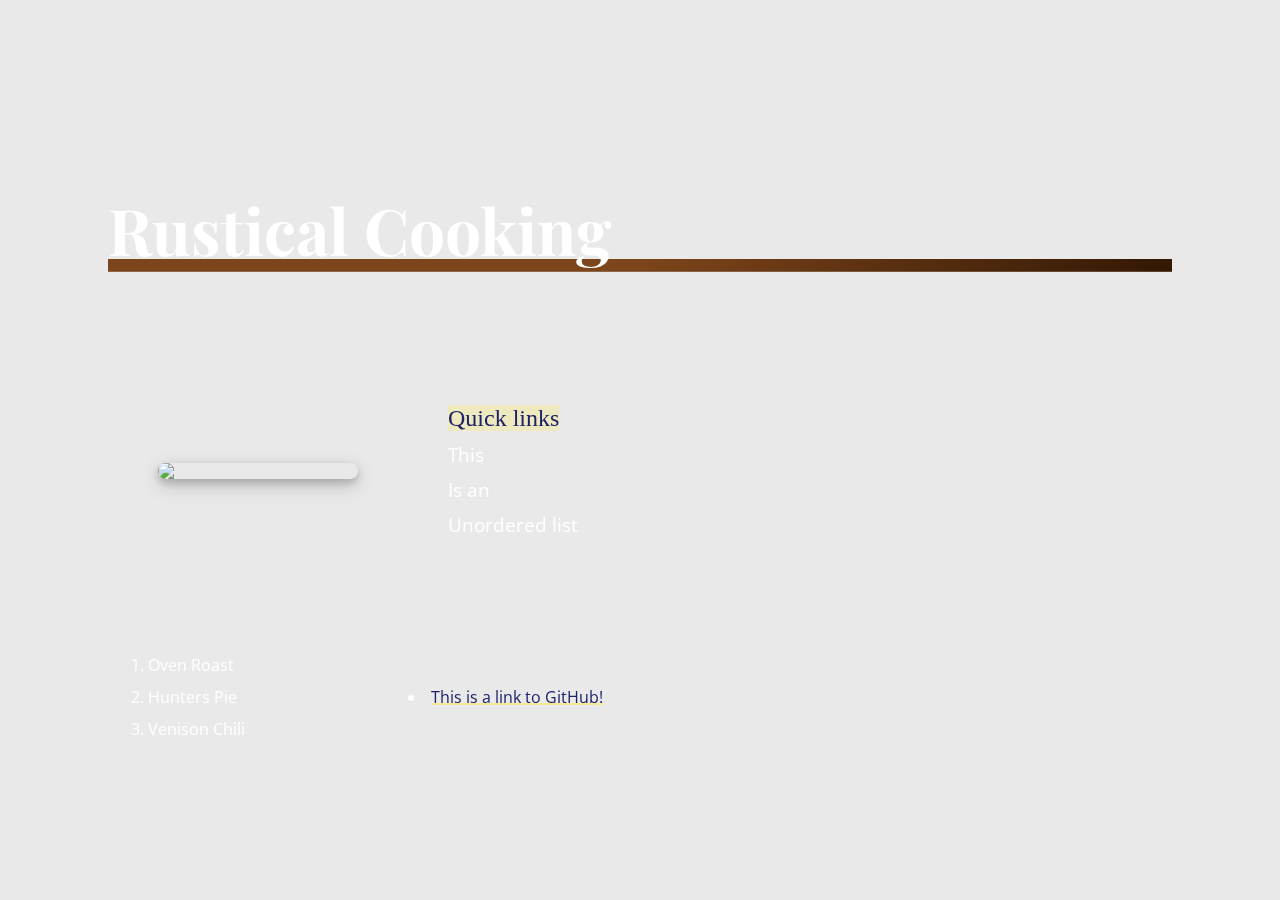
==== index.html @ 36d5867a "Added Picture of Venison Chili" ====
<html>
    <head>
        <title> My blog </title>
        <link rel="stylesheet" href="style.css">
    </head>
    <body>
       <h1> 
         Rustical Cooking 
       </h1>        
        <ol>
            <li>Oven Roast</li>
            <li>Hunters Pie</li>
            <li>Venison Chili</li>
        </ol>
        <ul>
            <li>This</li>
            <li>Is an</li>
            <li>Unordered list</li>
        </ul>   
        <img src=https://github.com/Aerineos/Site/blob/master/ca9976364c2708d579e9213fcdb4a7fb--venison-meals-cooking-venison.jpg>
        <li><a href="https://github.com">This is a link to GitHub!</a></li>
    </body>
</html>
---- style.css ----
@import url('https://fonts.googleapis.com/css?family=Permanent+Marker|Playfair+Display:900|Open+Sans');

body {
    background: #e9e9e9;
    background-image: url('https://raw.githubusercontent.com/Aerineos/Site/master/roast.jpg');
    background-size: cover;
    padding: 100px;
    font-family: 'Open Sans', sans-serif;
    color: #ffffff;
    display: grid;
    align-items: center;
    grid-template-columns: 300px auto;
    background-repeat: no-repeat;
}

body:after {
    content: "";
    position: fixed;
    left: 0;
    bottom: 0;
    width: 100%;
    padding: 10px;
    color: #ffffff;
    font-size: 10pt;
}

h1 {
    grid-row-start: 1;
    grid-column-start: 1;
    grid-column-end: 3;
    color: rgb(255, 255, 255);
    font-size: 48pt;
    font-family: 'Playfair Display', sans-serif;
  
    background-image: linear-gradient(120deg, rgb(124, 69, 27) 0%, rgb(124, 69, 27) 50%, rgb(51, 24, 4) 100%);
    background-repeat: no-repeat;
    background-size: 100% 0.2em;
    background-position: 0 100%;
    transition: background-size 0.25s ease-in;        
}

img {
    grid-row-start: 2;
    grid-column-start: 1;
    max-width: 200px;
    max-height: 200px;
    border-radius: 10px;
    box-shadow: 0 4px 8px 0 rgba(0, 0, 0, 0.2), 0 6px 20px 0 rgba(0, 0, 0, 0.19);
    margin: 50px;
}

ul {
    list-style-type: none;
    grid-row-start: 2;
    grid-column-start: 2;
    width: 200px;
    font-size: 14pt;
} 

ul:before {
    content: 'Quick links';
    font-family: 'Permanent Marker', cursive;
    color: rgb(28, 33, 104);
    background-color: rgba(245, 233, 149, 0.5);
    font-size: 18pt;
}

li {
    padding-top: 10px;
}

a {
    color: rgb(28, 33, 104);
    display: inline-block;
    overflow: hidden;
    position: relative;
    text-decoration: none;
    vertical-align: bottom;
  }
  a:after {
    background: linear-gradient(to bottom, rgb(245, 233, 149), rgb(245, 233, 149)) center 1.08em/100% 2px no-repeat;
    content: "";
    height: 100%;
    left: 0;
    position: absolute;
    top: 0;
    width: 400%;
    will-change: transform;
    z-index: -1;
  }
  a:hover:after {
    -webkit-animation: underline-gradient 6s linear infinite;
            animation: underline-gradient 6s linear infinite;
    background-image: linear-gradient(90deg, rgba(122, 95, 255, 0.8) 15%, rgba(1, 255, 137, 0.6) 35%, rgba(122, 95, 255, 0.8) 85%);
  }
  
  @-webkit-keyframes underline-gradient {
    0% {
      -webkit-transform: translate3d(0%, 0%, 0);
              transform: translate3d(0%, 0%, 0);
    }
    100% {
      -webkit-transform: translate3d(-75%, 0%, 0);
              transform: translate3d(-75%, 0%, 0);
    }
  }
  
  @keyframes underline-gradient {
    0% {
      -webkit-transform: translate3d(0%, 0%, 0);
              transform: translate3d(0%, 0%, 0);
    }
    100% {
      -webkit-transform: translate3d(-75%, 0%, 0);
              transform: translate3d(-75%, 0%, 0);
    }
  }
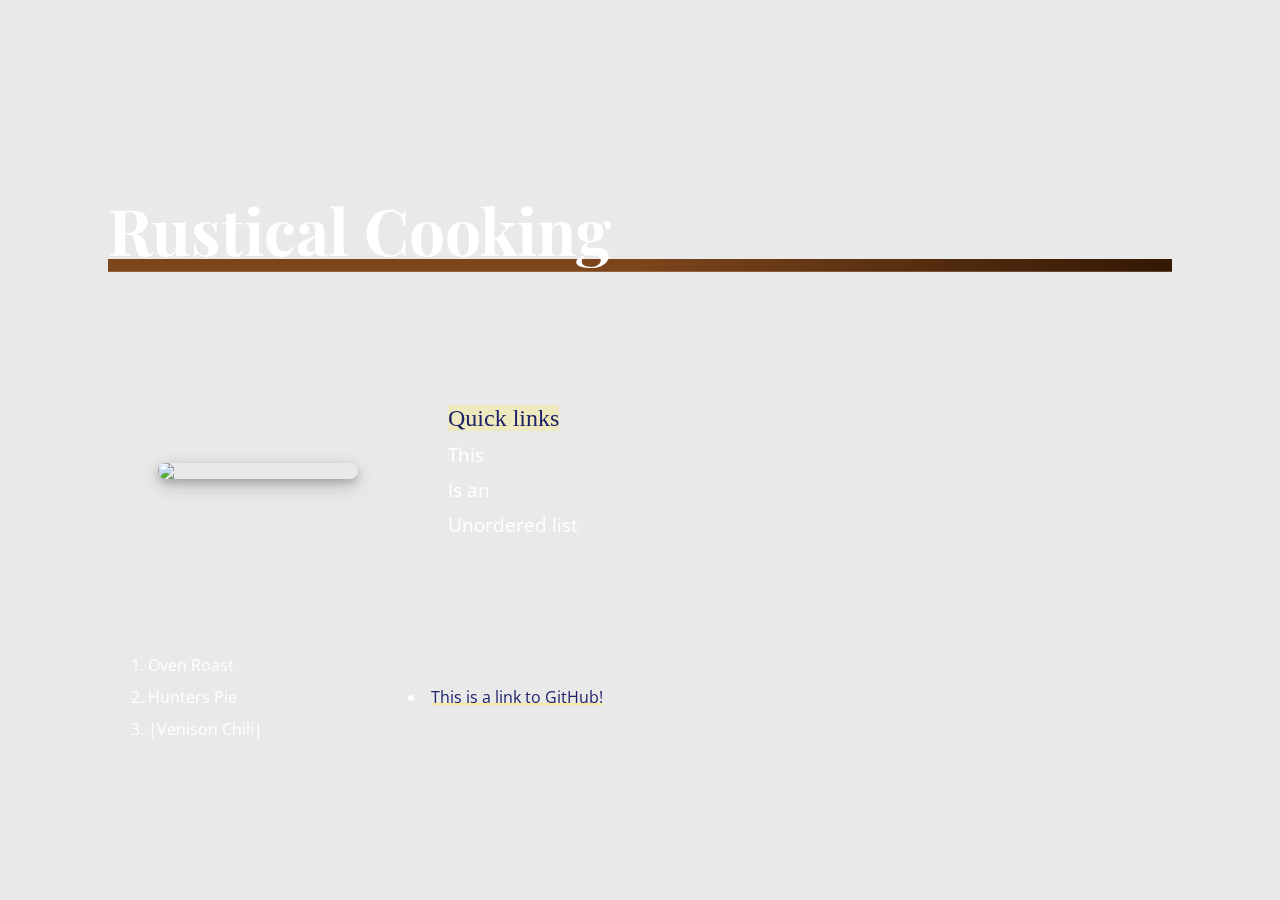
==== commit 68c2c44a: "Update index.html" ====
--- a/index.html
+++ b/index.html
@@ -10,7 +10,7 @@
         <ol>
             <li>Oven Roast</li>
             <li>Hunters Pie</li>
-            <li>Venison Chili</li>
+            <li> |Venison Chili| </li>
         </ol>
         <ul>
             <li>This</li>
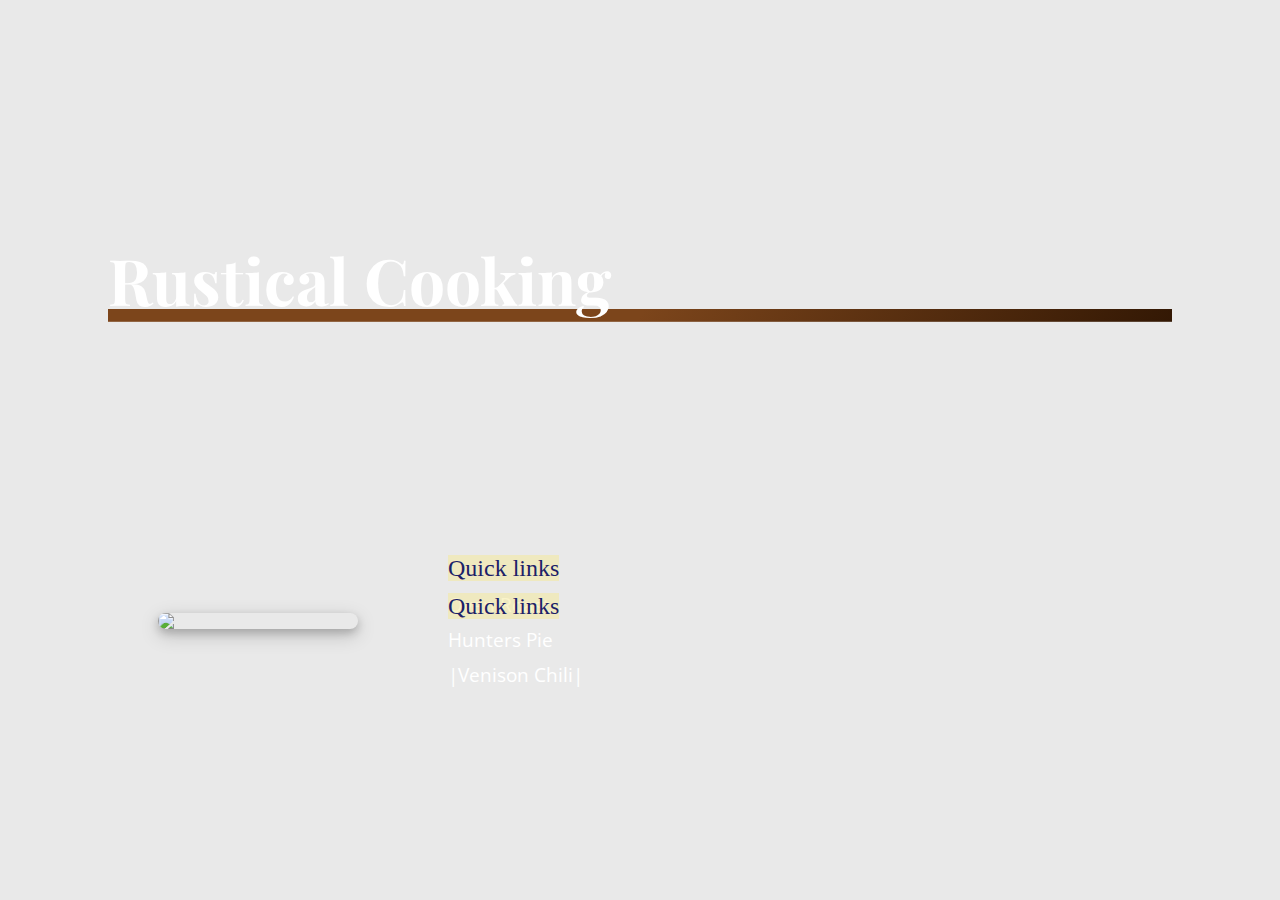
==== commit 2ea60358: "Update index.html" ====
--- a/index.html
+++ b/index.html
@@ -7,18 +7,17 @@
        <h1> 
          Rustical Cooking 
        </h1>        
-        <ol>
+        <ul>
             <li>Oven Roast</li>
             <li>Hunters Pie</li>
             <li> |Venison Chili| </li>
-        </ol>
+        </ul>
         <ul>
-            <li>This</li>
-            <li>Is an</li>
-            <li>Unordered list</li>
+            <li> 
+            <li></li>
+            <li></li>
         </ul>   
-        <img src=https://github.com/Aerineos/Site/blob/master/ca9976364c2708d579e9213fcdb4a7fb--venison-meals-cooking-venison.jpg>
-        <li><a href="https://github.com">This is a link to GitHub!</a></li>
+        <img src=https://i.pinimg.com/474x/ca/99/76/ca9976364c2708d579e9213fcdb4a7fb--venison-meals-cooking-venison.jpg>
     </body>
 </html>
 
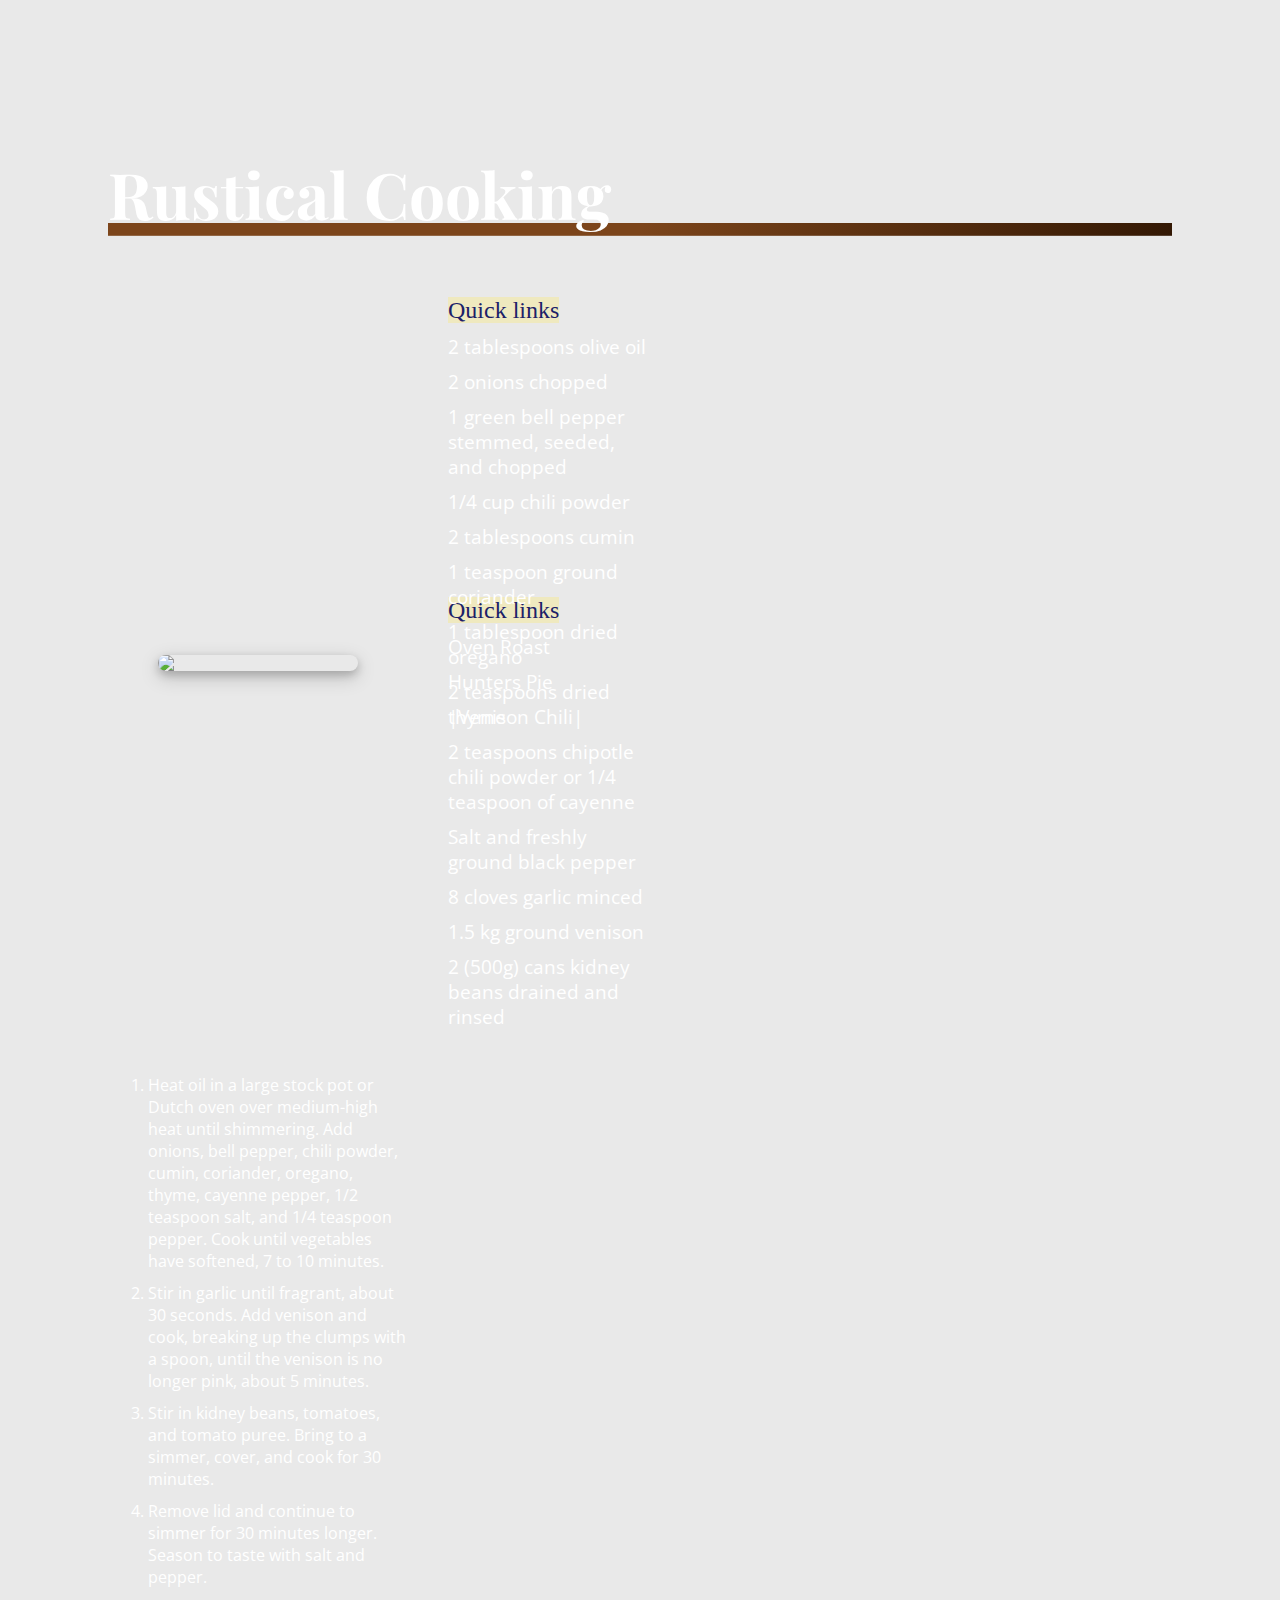
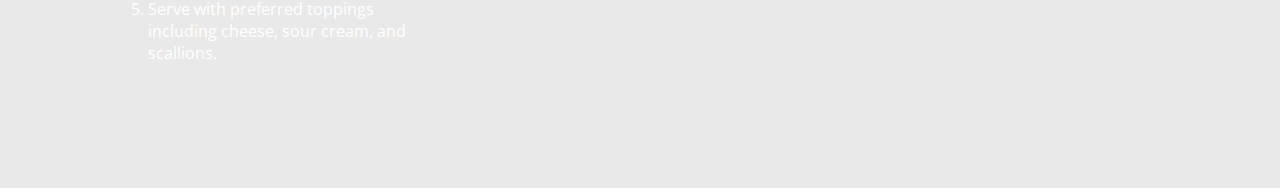
==== commit cf76f7b2: "Added List with reciepe and ingredients" ====
--- a/index.html
+++ b/index.html
@@ -13,10 +13,29 @@
             <li> |Venison Chili| </li>
         </ul>
         <ul>
-            <li> 
-            <li></li>
-            <li></li>
-        </ul>   
+            <li>2 tablespoons olive oil</li>
+            <li>2 onions chopped</li>
+            <li>1 green bell pepper stemmed, seeded, and chopped</li>
+            <li>1/4 cup chili powder</li>
+            <li>2 tablespoons cumin</li>
+            <li>1 teaspoon ground coriander</li>
+            <li>1 tablespoon dried oregano</li>
+            <li>2 teaspoons dried thyme</li>
+            <li>2 teaspoons chipotle chili powder or 1/4 teaspoon of cayenne</li>
+            <li>Salt and freshly ground black pepper</li>
+            <li>8 cloves garlic minced</li>
+            <li>1.5 kg ground venison</li>
+            <li>2 (500g) cans kidney beans drained and rinsed</li>
+           
+        </ul>
+        <ol>
+            <li>Heat oil in a large stock pot or Dutch oven over medium-high heat until shimmering. Add onions, bell pepper, chili powder, cumin, coriander, oregano, thyme, cayenne pepper, 1/2 teaspoon salt, and 1/4 teaspoon pepper. Cook until vegetables have softened, 7 to 10 minutes.</li>
+            <li>Stir in garlic until fragrant, about 30 seconds. Add venison and cook, breaking up the clumps with a spoon, until the venison is no longer pink, about 5 minutes.</li>
+            <li>Stir in kidney beans, tomatoes, and tomato puree. Bring to a simmer, cover, and cook for 30 minutes.</li>
+            <li>Remove lid and continue to simmer for 30 minutes longer. Season to taste with salt and pepper.</li>
+            <li>Serve with preferred toppings including cheese, sour cream, and scallions.</li>
+            
+        </ol>
         <img src=https://i.pinimg.com/474x/ca/99/76/ca9976364c2708d579e9213fcdb4a7fb--venison-meals-cooking-venison.jpg>
     </body>
 </html>
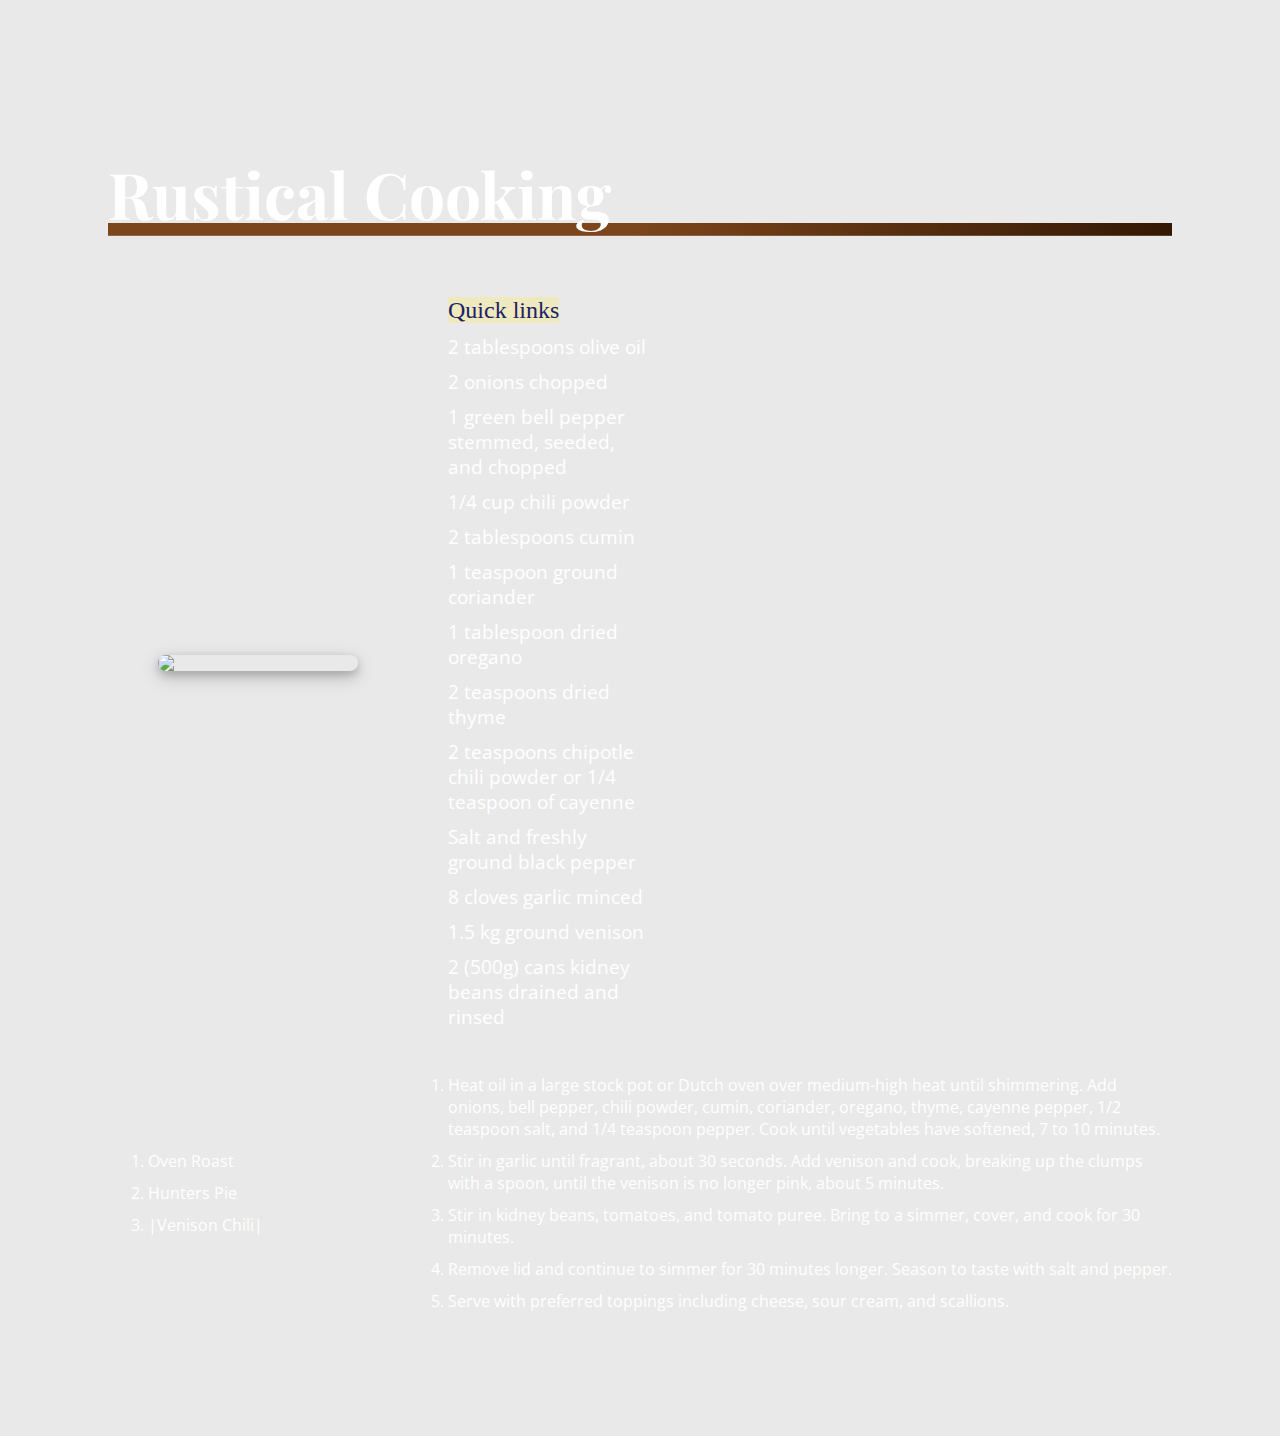
==== commit b1a06f0c: "Update index.html" ====
--- a/index.html
+++ b/index.html
@@ -7,11 +7,11 @@
        <h1> 
          Rustical Cooking 
        </h1>        
-        <ul>
+        <ol>
             <li>Oven Roast</li>
             <li>Hunters Pie</li>
             <li> |Venison Chili| </li>
-        </ul>
+        </ol>
         <ul>
             <li>2 tablespoons olive oil</li>
             <li>2 onions chopped</li>
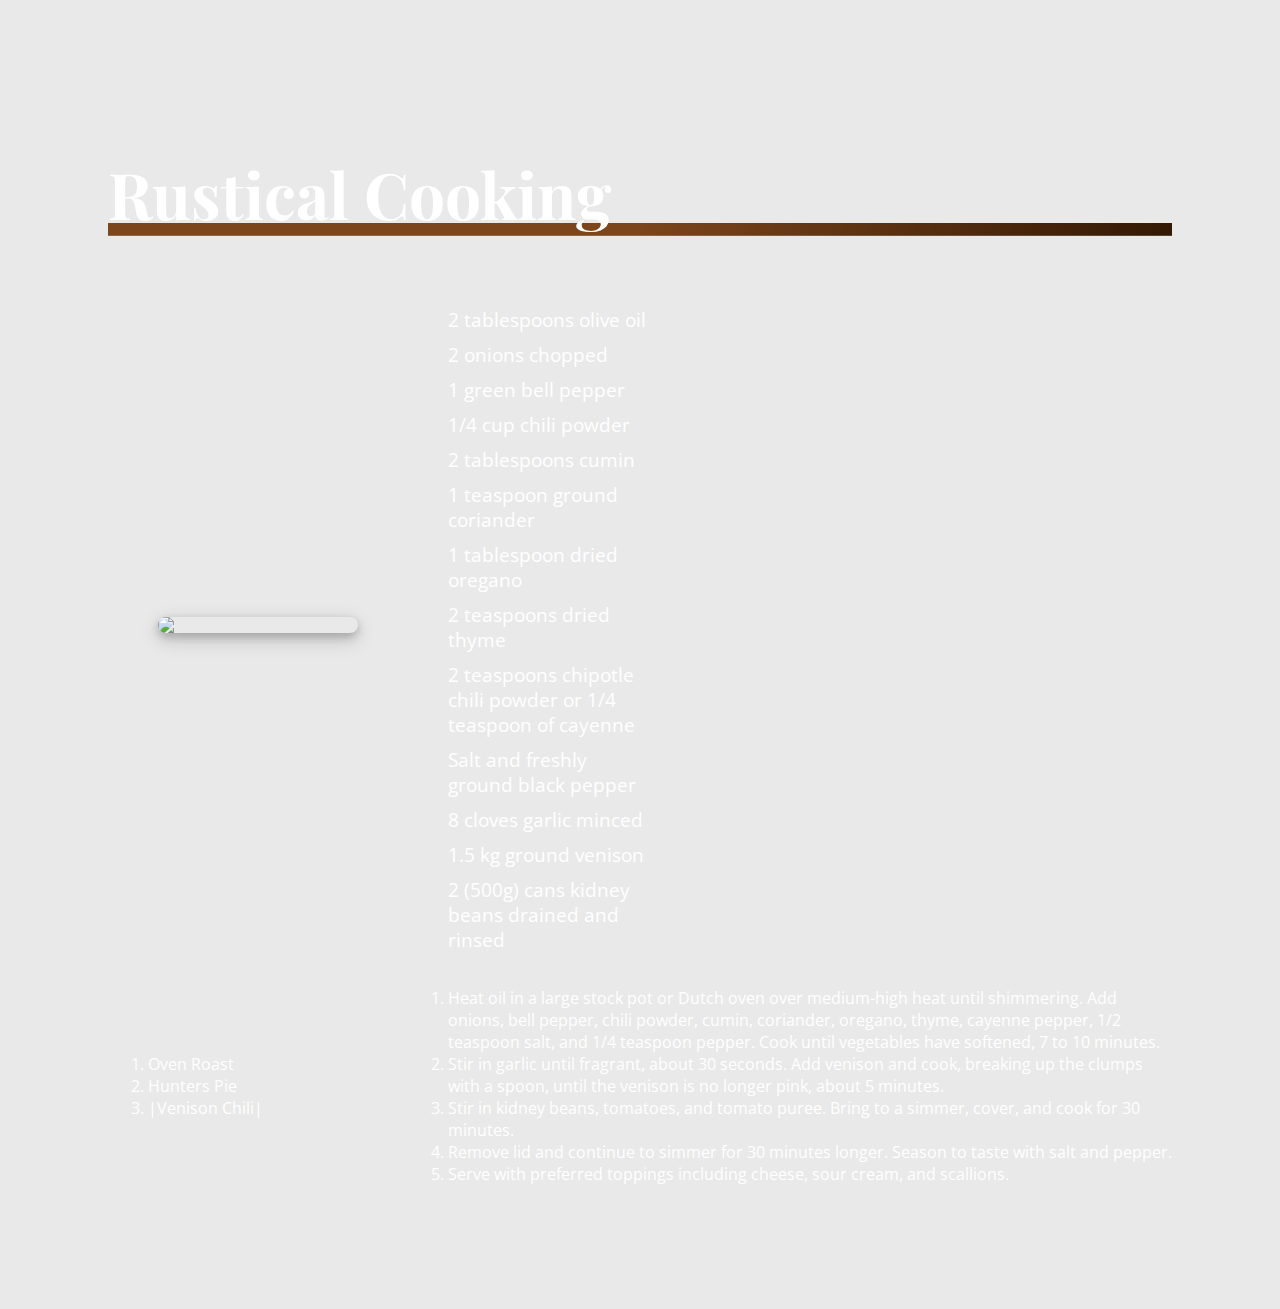
==== commit c2ac317f: "Update index.html" ====
--- a/index.html
+++ b/index.html
@@ -15,7 +15,7 @@
         <ul>
             <li>2 tablespoons olive oil</li>
             <li>2 onions chopped</li>
-            <li>1 green bell pepper stemmed, seeded, and chopped</li>
+            <li>1 green bell pepper </li>
             <li>1/4 cup chili powder</li>
             <li>2 tablespoons cumin</li>
             <li>1 teaspoon ground coriander</li>
--- a/style.css
+++ b/style.css
@@ -55,16 +55,7 @@
     grid-column-start: 2;
     width: 200px;
     font-size: 14pt;
-} 
-
-ul:before {
-    content: 'Quick links';
-    font-family: 'Permanent Marker', cursive;
-    color: rgb(28, 33, 104);
-    background-color: rgba(245, 233, 149, 0.5);
-    font-size: 18pt;
-}
-
+    
 li {
     padding-top: 10px;
 }
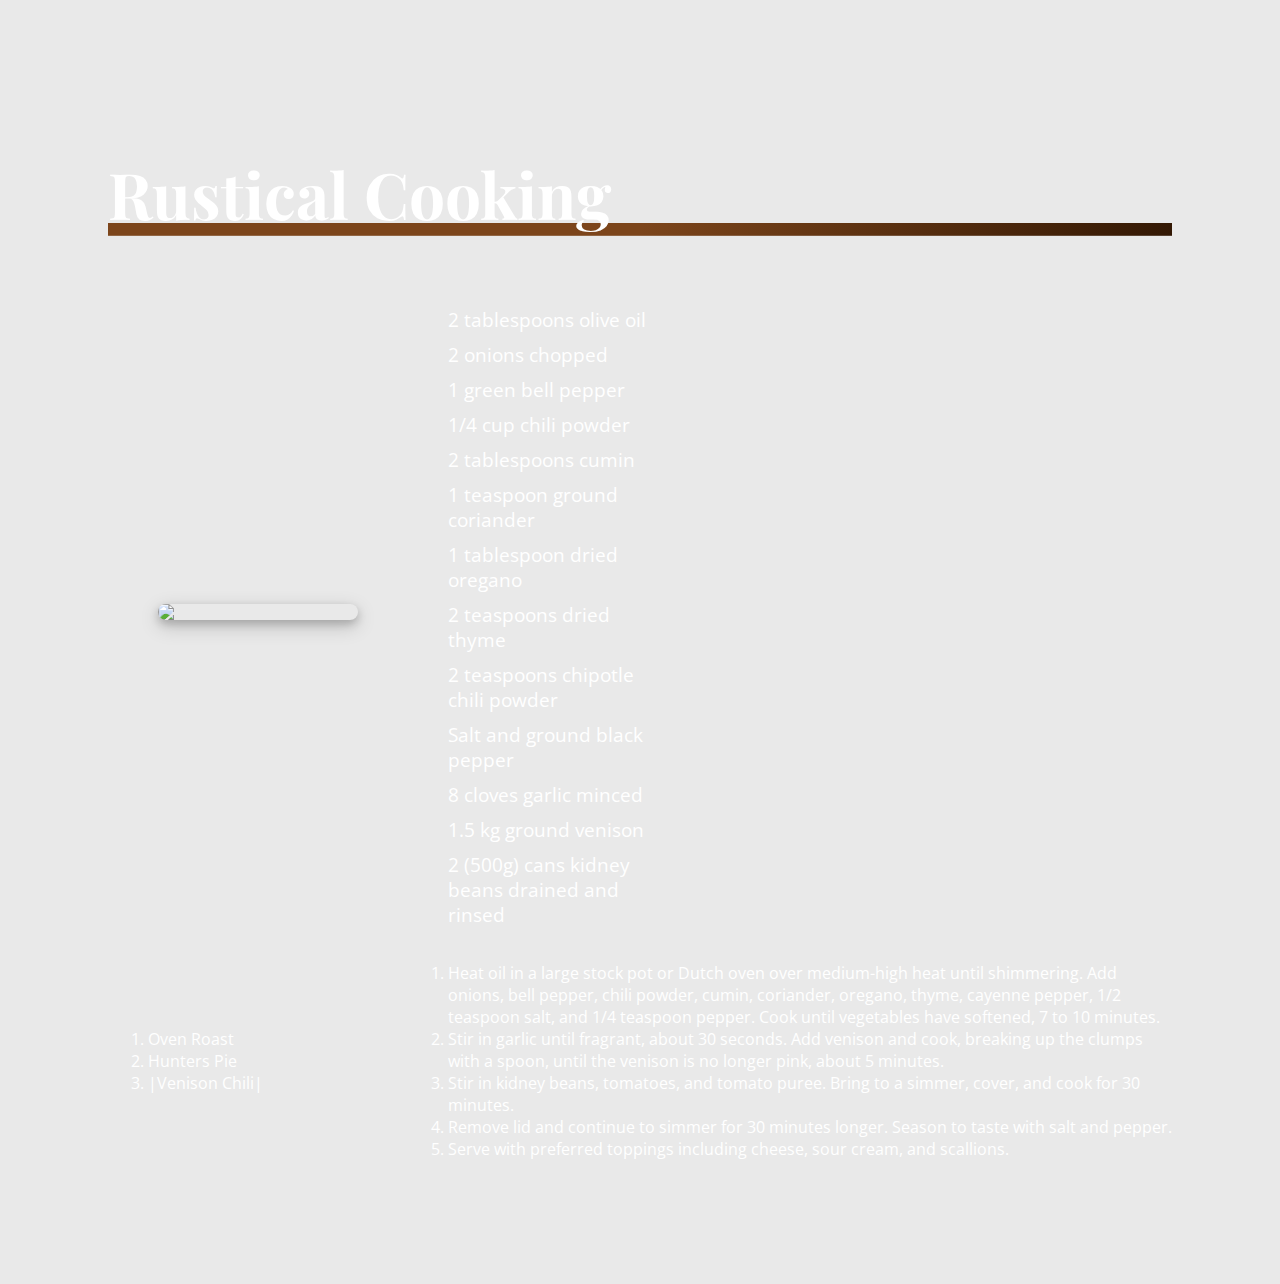
==== commit 3bc3088d: "Update index.html" ====
--- a/index.html
+++ b/index.html
@@ -21,8 +21,8 @@
             <li>1 teaspoon ground coriander</li>
             <li>1 tablespoon dried oregano</li>
             <li>2 teaspoons dried thyme</li>
-            <li>2 teaspoons chipotle chili powder or 1/4 teaspoon of cayenne</li>
-            <li>Salt and freshly ground black pepper</li>
+            <li>2 teaspoons chipotle chili powder </li>
+            <li>Salt and ground black pepper</li>
             <li>8 cloves garlic minced</li>
             <li>1.5 kg ground venison</li>
             <li>2 (500g) cans kidney beans drained and rinsed</li>
